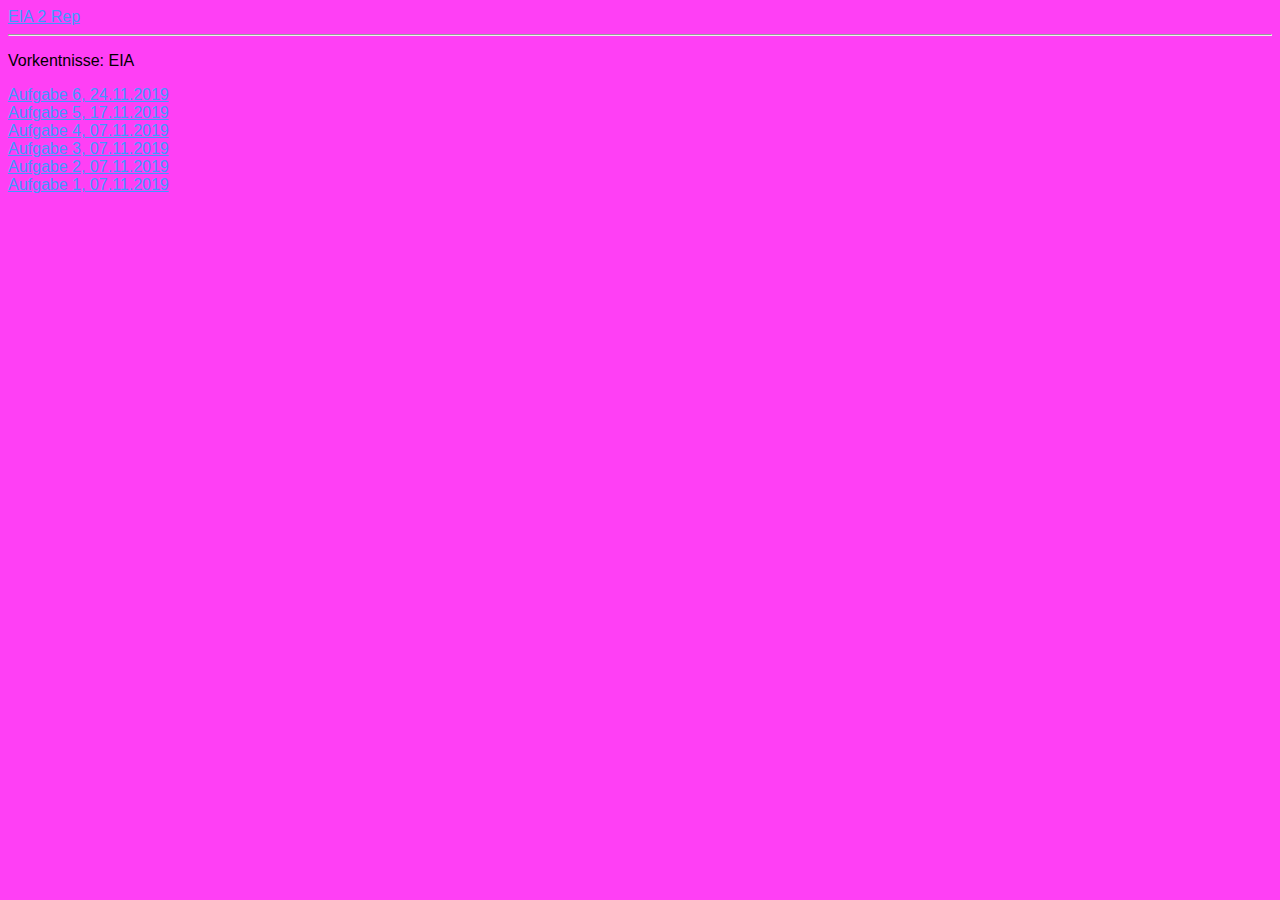
==== steckbrief/steckbrief.htm @ bdce97ff "Update steckbrief.htm" ====
﻿<!DOCTYPE html>
<html>
<head>
<meta charset="utf-8" />
<title>Steckbrief</title>
<style>
body {
	font-family: arial;
	font-size: medium;
	background: #ff3ff5;
}
a {	color: #3f99ff;
}

</style>
</head>
<body>
	<a href="https://github.com/MarkusDamm/EIA-2.1" target="_blank">EIA 2 Rep</a><br>
	<hr>
	<p>Vorkentnisse: EIA </p>
	
	<a href="https://markusdamm.github.io/EIA-2.1/L06/" target="_blank"> Aufgabe 6, 24.11.2019</a><br>
	<a href="https://markusdamm.github.io/EIA-2.1/L05/" target="_blank"> Aufgabe 5, 17.11.2019</a><br>
	<a href="https://markusdamm.github.io/EIA-2.1/L04/" target="_blank"> Aufgabe 4, 07.11.2019</a><br>
	<a href="https://markusdamm.github.io/EIA-2.1/L03/" target="_blank"> Aufgabe 3, 07.11.2019</a><br>
	<a href="https://markusdamm.github.io/EIA-2.1/L02/" target="_blank"> Aufgabe 2, 07.11.2019</a><br>
	<a href="https://markusdamm.github.io/EIA-2.1/L01/" target="_blank"> Aufgabe 1, 07.11.2019</a><br>
	
	
<!--
	<a href="https://markusdamm.github.io/EIA-2/abschluss/tja.html" target="_blank"> Abschlussaufgabe, 28.07.2019</a><br>
	<br>	
	<a href="https://markusdamm.github.io/" target="_blank">GitHub Userpage</a><br>
	<a href="https://fuwa-eia2.herokuapp.com/ok+Cool" target="_blank">Link zur Heroku App</a> <br>
	<a href="https://markusdamm.github.io/EIA-2/aufgabe_12/" target="_blank"> Aufgabe 12, 03.07.2019</a><br>
	<a href="https://markusdamm.github.io/EIA-2/aufgabe_11/" target="_blank"> Aufgabe 11, 05.06.2019</a><br>
	<a href="https://markusdamm.github.io/EIA-2/aufgabe_10/" target="_blank"> Aufgabe 10, 02.06.2019</a><br>
	<a href="https://markusdamm.github.io/EIA-2/aufgabe_09/" target="_blank"> Aufgabe 09, 23.05.2019</a><br>
	<a href="https://markusdamm.github.io/EIA-2/aufgabe_08/" target="_blank"> Aufgabe 08, 15.05.2019</a><br>
	<a href="https://markusdamm.github.io/EIA-2/aufgabe_07/" target="_blank"> Aufgabe 07, 12.05.2019</a><br>
	<a href="https://github.com/MarkusDamm/EIA-2/blob/master/aufgabe_07/server/server.ts" target="_blank">Server.TS von A7</a><br>
	<a href="https://markusdamm.github.io/EIA-2/aufgabe_06/" target="_blank"> Aufgabe 06, 05.05.2019</a><br>
	<a href="https://markusdamm.github.io/EIA-2/aufgabe_05/" target="_blank"> Aufgabe 05, 28.04.2019</a><br>
	<a href="https://markusdamm.github.io/EIA-2/aufgabe_04/" target="_blank"> Aufgabe 04, 21.04.2019</a><br>
	<a href="https://markusdamm.github.io/EIA-2/aufgabe_03/" target="_blank"> Aufgabe 03, 10.04.2019</a><br>
	<a href="https://markusdamm.github.io/EIA-2/aufgabe_02/" target="_blank"> Aufgabe 02, 04.04.2019</a><br>
	<a href="https://markusdamm.github.io/EIA-2/aufgabe_01/" target="_blank">Aufgabe 01, 30.03.2019</a><br>
	<a href="https://markusdamm.github.io/EIA-2/aufgabe_0/" target="_blank">Aufgabe 0, 24.03.2019</a><br>

     Hier die Links zu den gelösten Aufgaben einstellen, aktuelle oben, alte stehen lassen! Format: Aufgabenbezeichnung, Datum 
-->
</body>
</html>
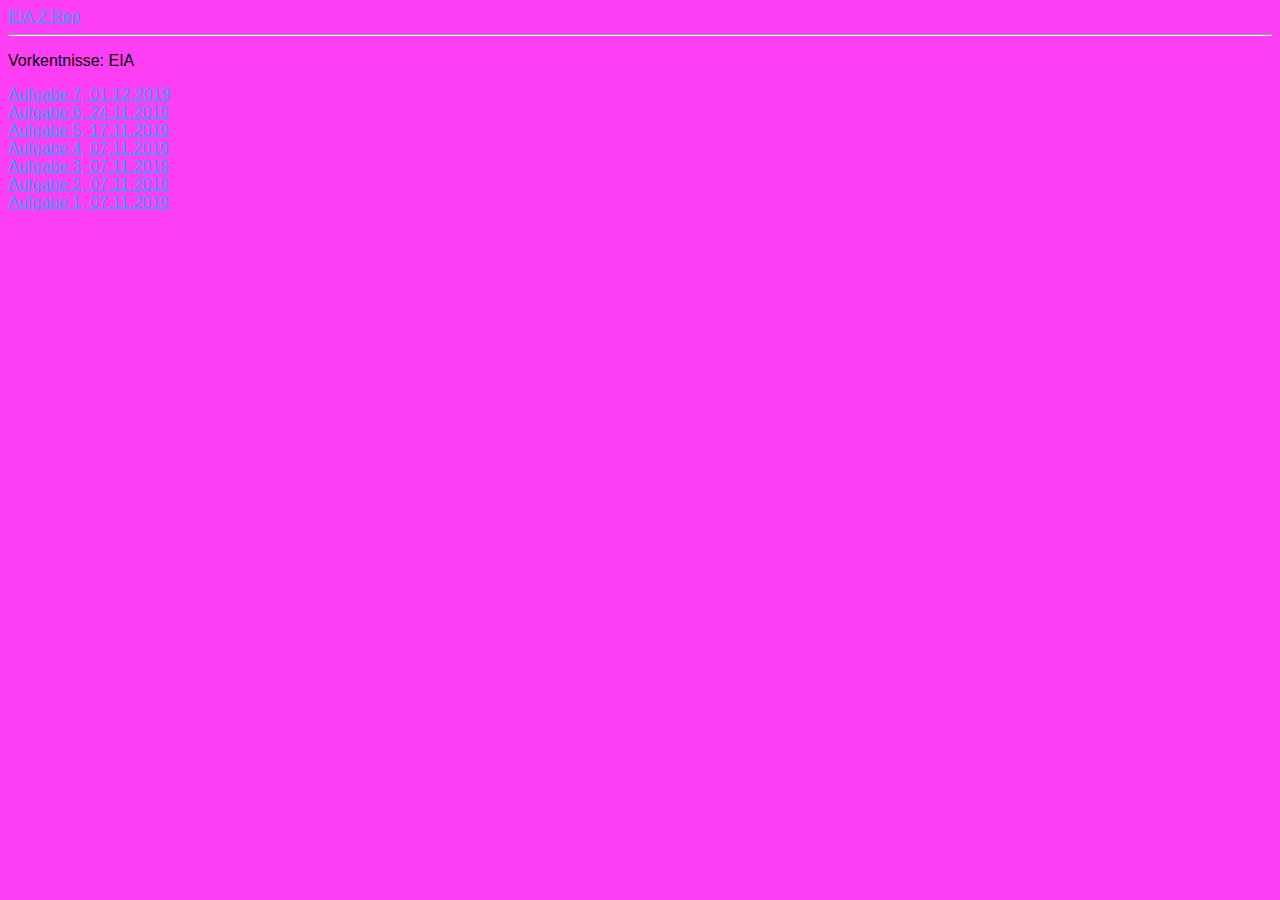
==== commit fe14bd24: "Fix verlinken, ohne das es jemand merkt" ====
--- a/steckbrief/steckbrief.htm
+++ b/steckbrief/steckbrief.htm
@@ -19,6 +19,7 @@
 	<hr>
 	<p>Vorkentnisse: EIA </p>
 	
+	<a href="https://markusdamm.github.io/EIA-2.1/L07/A07/First_Fantasy_CC.html" target="_blank"> Aufgabe 7, 01.12.2019</a><br>
 	<a href="https://markusdamm.github.io/EIA-2.1/L06/" target="_blank"> Aufgabe 6, 24.11.2019</a><br>
 	<a href="https://markusdamm.github.io/EIA-2.1/L05/" target="_blank"> Aufgabe 5, 17.11.2019</a><br>
 	<a href="https://markusdamm.github.io/EIA-2.1/L04/" target="_blank"> Aufgabe 4, 07.11.2019</a><br>
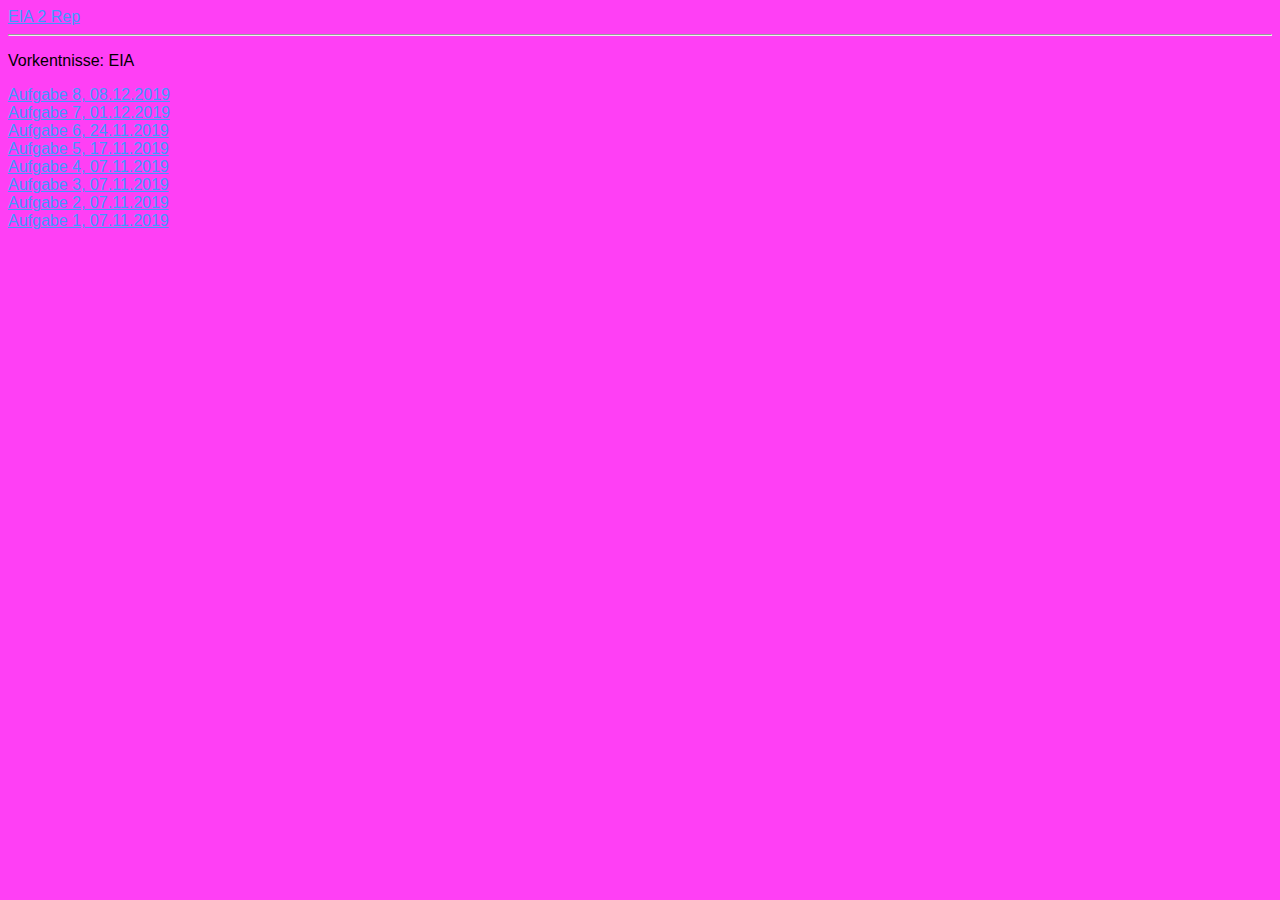
==== commit 55ab5ac4: "definitiv nicht zu spät" ====
--- a/steckbrief/steckbrief.htm
+++ b/steckbrief/steckbrief.htm
@@ -19,6 +19,7 @@
 	<hr>
 	<p>Vorkentnisse: EIA </p>
 	
+	<a href="https://markusdamm.github.io/EIA-2.1/L08/" target="_blank"> Aufgabe 8, 08.12.2019</a><br>
 	<a href="https://markusdamm.github.io/EIA-2.1/L07/A07/First_Fantasy_CC.html" target="_blank"> Aufgabe 7, 01.12.2019</a><br>
 	<a href="https://markusdamm.github.io/EIA-2.1/L06/" target="_blank"> Aufgabe 6, 24.11.2019</a><br>
 	<a href="https://markusdamm.github.io/EIA-2.1/L05/" target="_blank"> Aufgabe 5, 17.11.2019</a><br>
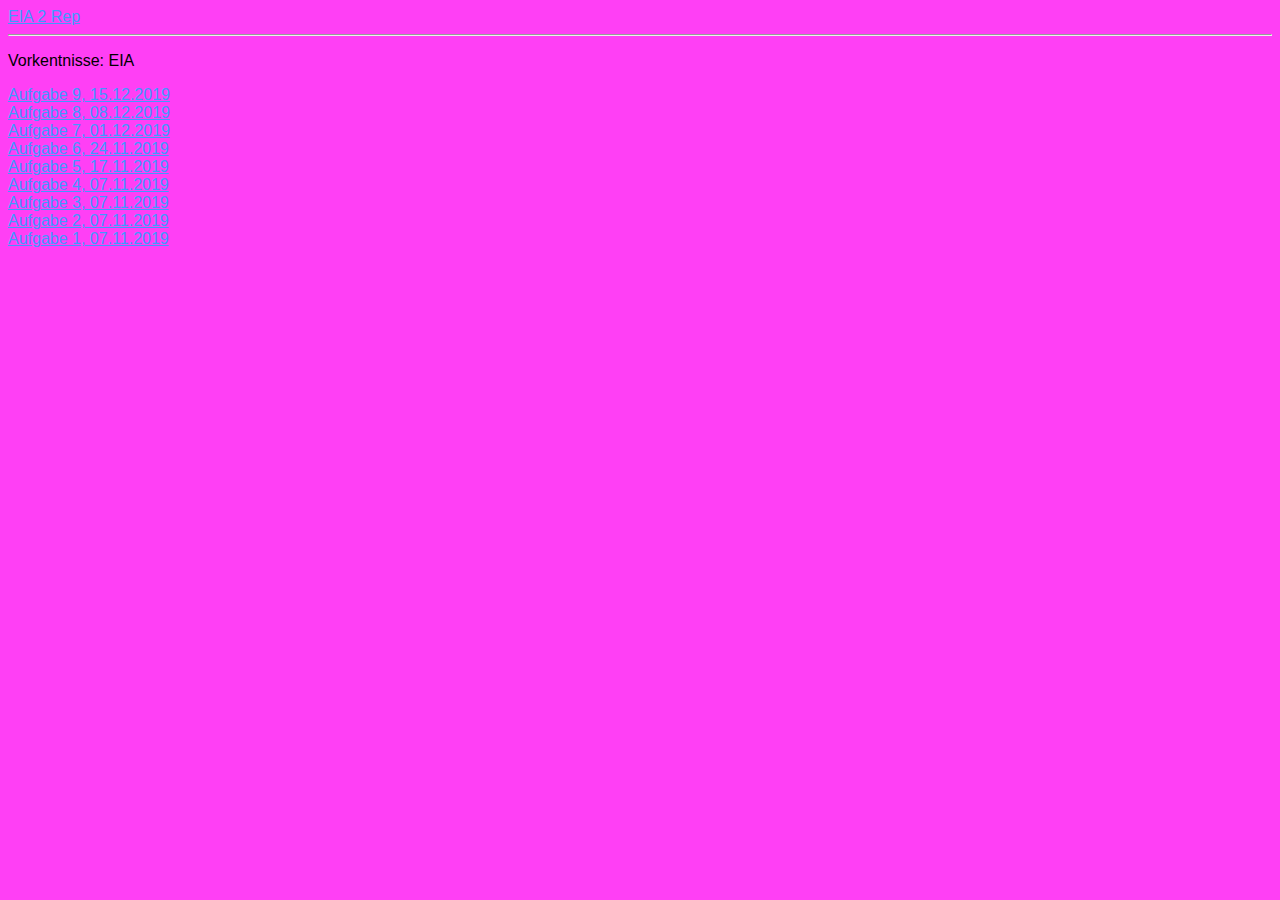
==== commit 52192897: "schon lange verlinkt" ====
--- a/steckbrief/steckbrief.htm
+++ b/steckbrief/steckbrief.htm
@@ -18,7 +18,7 @@
 	<a href="https://github.com/MarkusDamm/EIA-2.1" target="_blank">EIA 2 Rep</a><br>
 	<hr>
 	<p>Vorkentnisse: EIA </p>
-	
+	<a href="https://markusdamm.github.io/EIA-2.1/L09/A09" target="_blank"> Aufgabe 9, 15.12.2019</a><br>
 	<a href="https://markusdamm.github.io/EIA-2.1/L08/" target="_blank"> Aufgabe 8, 08.12.2019</a><br>
 	<a href="https://markusdamm.github.io/EIA-2.1/L07/A07/First_Fantasy_CC.html" target="_blank"> Aufgabe 7, 01.12.2019</a><br>
 	<a href="https://markusdamm.github.io/EIA-2.1/L06/" target="_blank"> Aufgabe 6, 24.11.2019</a><br>
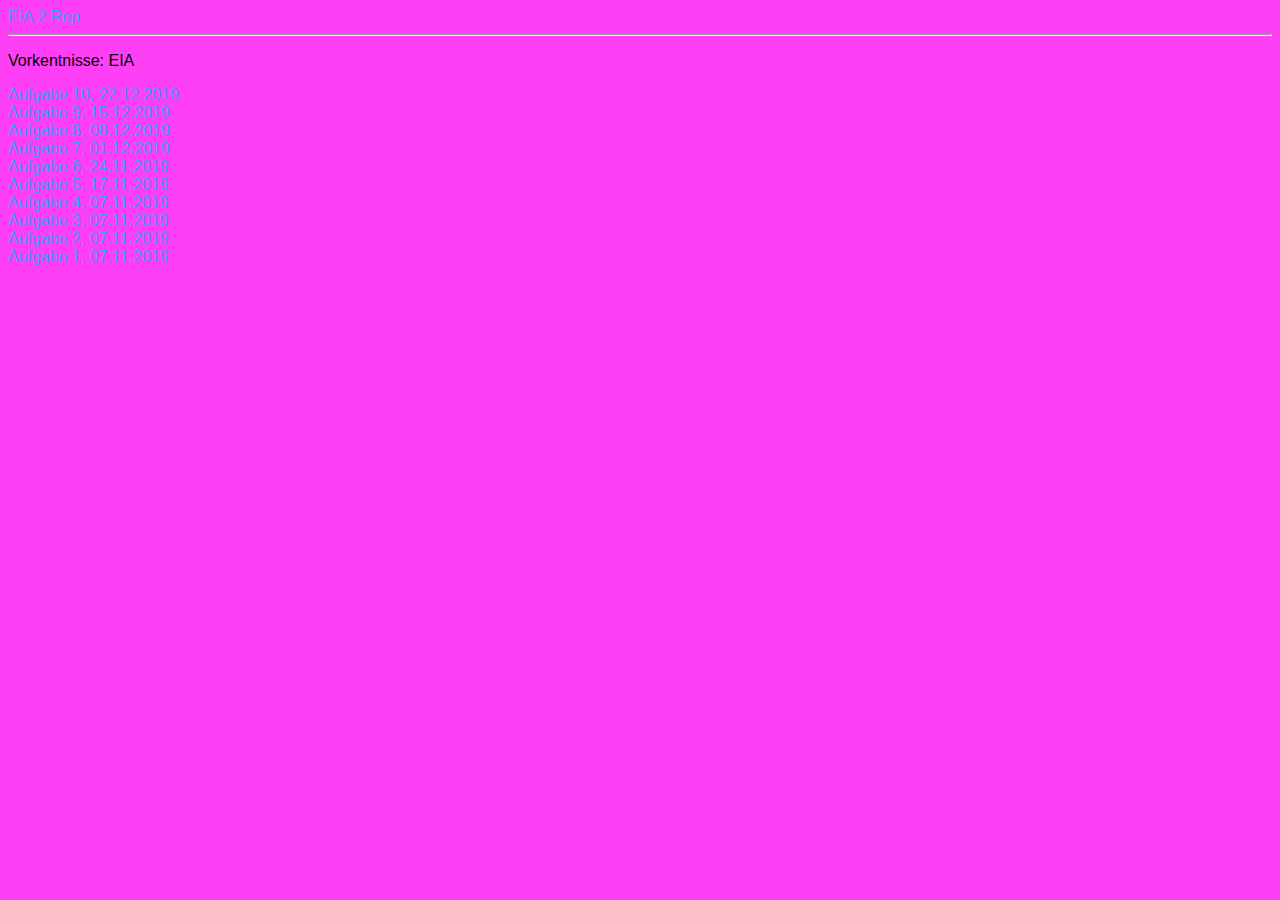
==== commit 457d3075: "zählt auch noch" ====
--- a/steckbrief/steckbrief.htm
+++ b/steckbrief/steckbrief.htm
@@ -18,6 +18,7 @@
 	<a href="https://github.com/MarkusDamm/EIA-2.1" target="_blank">EIA 2 Rep</a><br>
 	<hr>
 	<p>Vorkentnisse: EIA </p>
+	<a href="https://markusdamm.github.io/EIA-2.1/L10/" target="_blank"> Aufgabe 10, 22.12.2019</a><br>
 	<a href="https://markusdamm.github.io/EIA-2.1/L09/A09" target="_blank"> Aufgabe 9, 15.12.2019</a><br>
 	<a href="https://markusdamm.github.io/EIA-2.1/L08/" target="_blank"> Aufgabe 8, 08.12.2019</a><br>
 	<a href="https://markusdamm.github.io/EIA-2.1/L07/A07/First_Fantasy_CC.html" target="_blank"> Aufgabe 7, 01.12.2019</a><br>
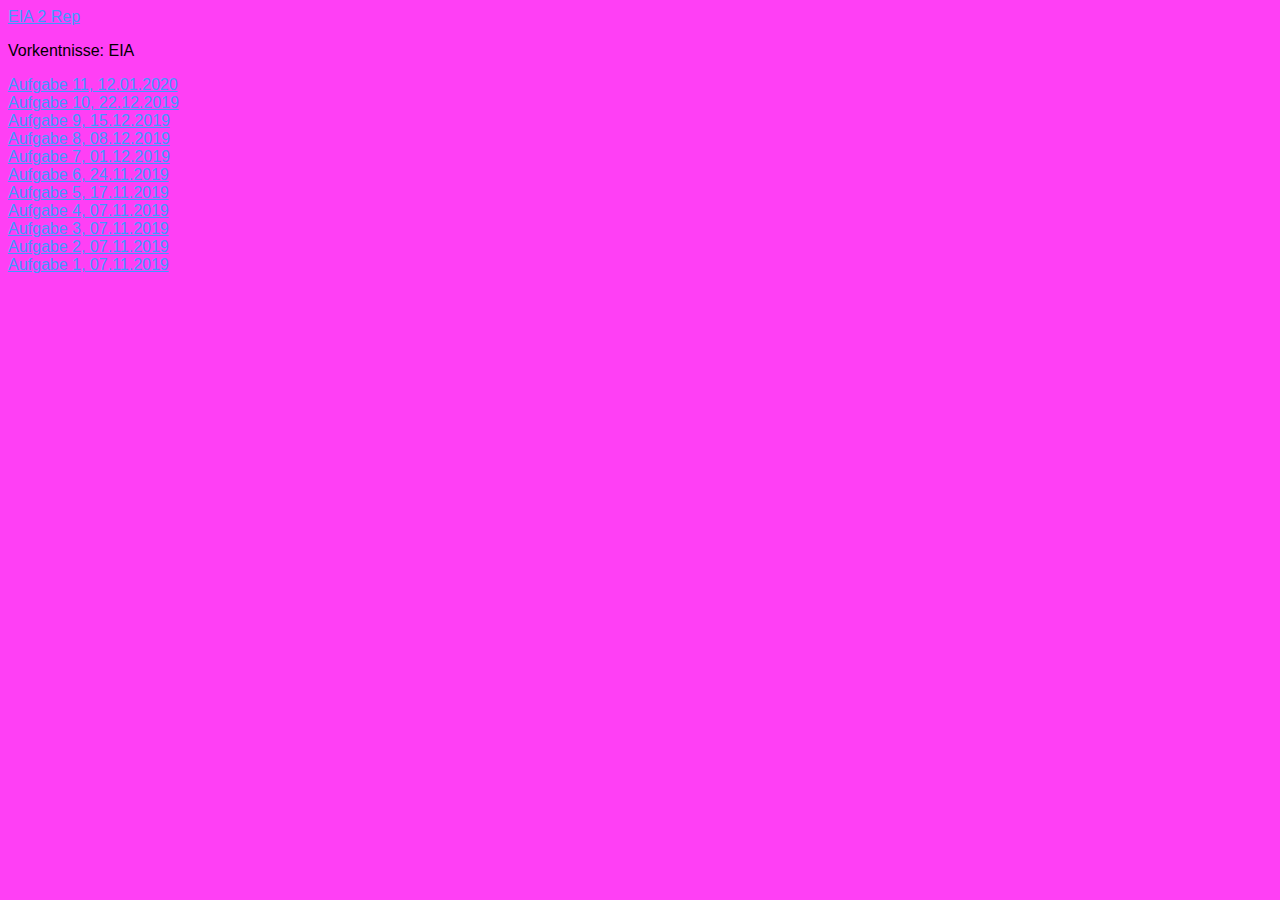
==== commit e76d6b3f: "Update steckbrief.htm" ====
--- a/steckbrief/steckbrief.htm
+++ b/steckbrief/steckbrief.htm
@@ -16,8 +16,8 @@
 </head>
 <body>
 	<a href="https://github.com/MarkusDamm/EIA-2.1" target="_blank">EIA 2 Rep</a><br>
-	<hr>
 	<p>Vorkentnisse: EIA </p>
+	<a href="https://markusdamm.github.io/EIA-2.1/L11/A11" target="_blank"> Aufgabe 11, 12.01.2020</a><br>
 	<a href="https://markusdamm.github.io/EIA-2.1/L10/" target="_blank"> Aufgabe 10, 22.12.2019</a><br>
 	<a href="https://markusdamm.github.io/EIA-2.1/L09/A09" target="_blank"> Aufgabe 9, 15.12.2019</a><br>
 	<a href="https://markusdamm.github.io/EIA-2.1/L08/" target="_blank"> Aufgabe 8, 08.12.2019</a><br>
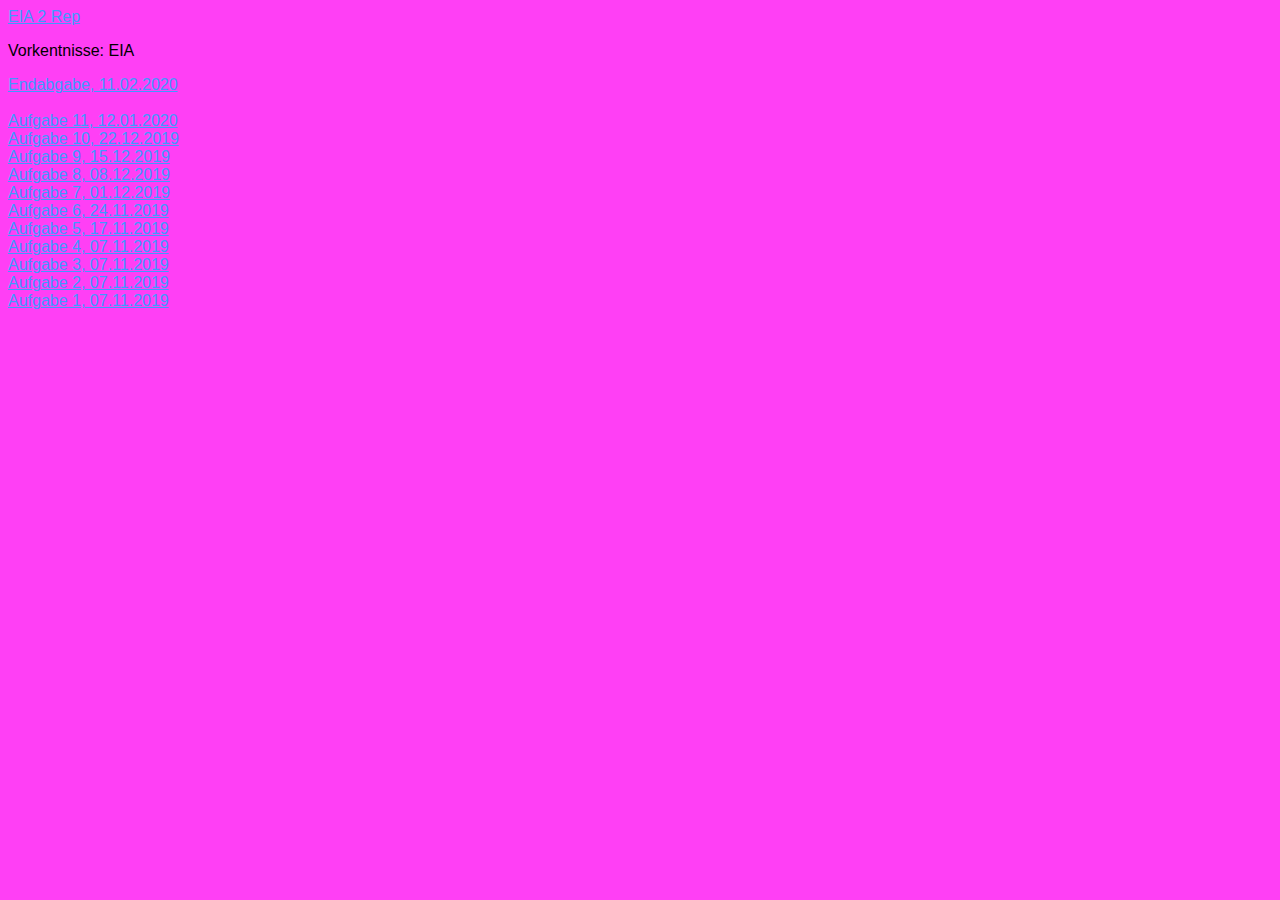
==== commit 1d36abee: "Update steckbrief.htm" ====
--- a/steckbrief/steckbrief.htm
+++ b/steckbrief/steckbrief.htm
@@ -17,6 +17,7 @@
 <body>
 	<a href="https://github.com/MarkusDamm/EIA-2.1" target="_blank">EIA 2 Rep</a><br>
 	<p>Vorkentnisse: EIA </p>
+	<a href="https://markusdamm.github.io/EIA-2.1/LLast/" target="_blank"> Endabgabe, 11.02.2020</a><br><br>
 	<a href="https://markusdamm.github.io/EIA-2.1/L11/A11" target="_blank"> Aufgabe 11, 12.01.2020</a><br>
 	<a href="https://markusdamm.github.io/EIA-2.1/L10/" target="_blank"> Aufgabe 10, 22.12.2019</a><br>
 	<a href="https://markusdamm.github.io/EIA-2.1/L09/A09" target="_blank"> Aufgabe 9, 15.12.2019</a><br>
